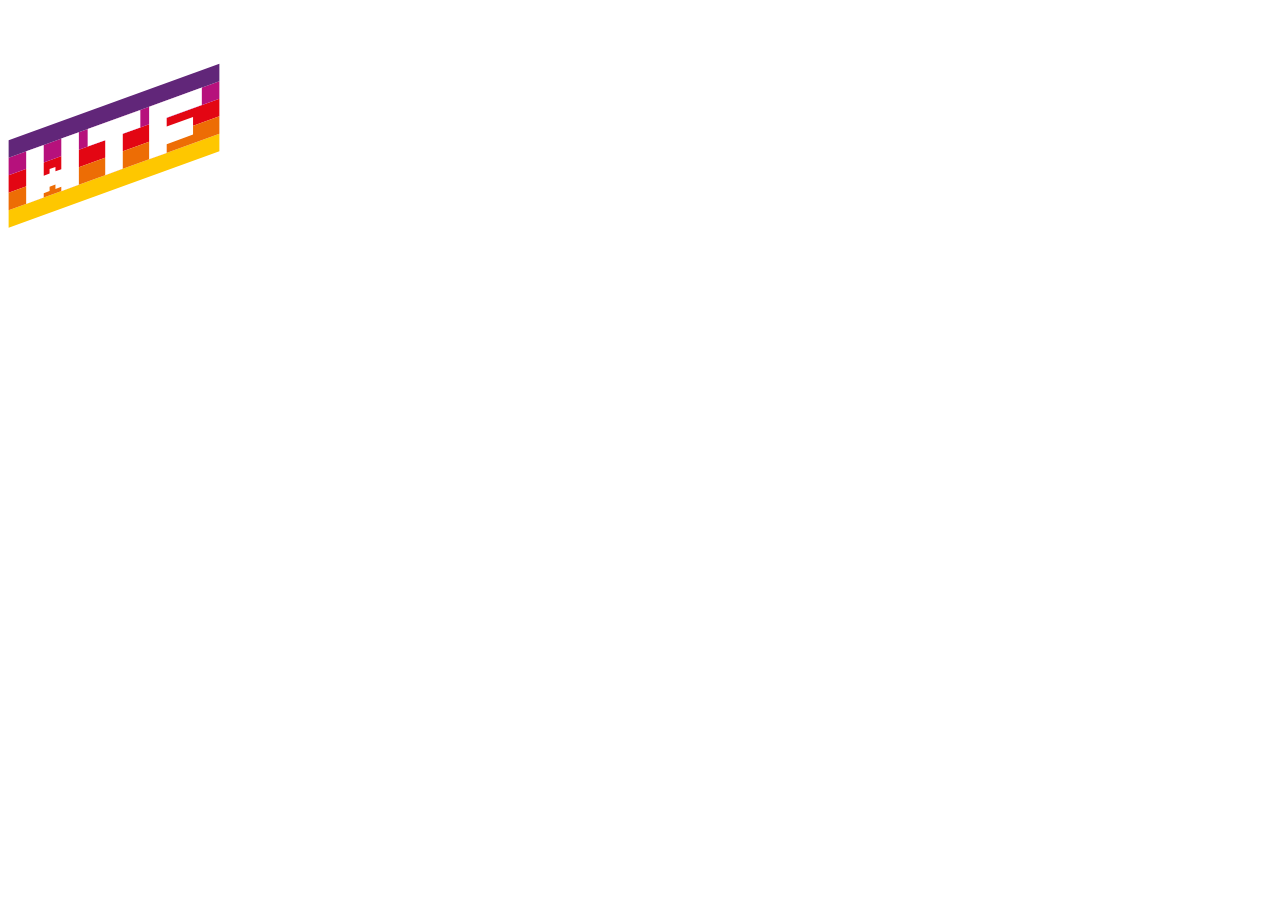
==== src/pages/index.html @ 0edc5537 "Initial commit" ====
<!DOCTYPE html>
<html lang="en">
  <head>
    <meta charset="UTF-8" />
    <meta name="viewport" content="width=device-width, initial-scale=1.0" />
    <title>WTF: Webpack starter kit</title>
    <link rel="icon" type="image/png" sizes="32x32" href="/favicon-32x32.png" />
    <link rel="icon" type="image/png" sizes="96x96" href="/favicon-96x96.png" />
    <link rel="icon" type="image/png" sizes="16x16" href="/favicon-16x16.png" />
  </head>
  <body>
    <div class="hello">
      <img class="hello__logo" src="../assets/img/logo.svg" alt="WTF " />
      <span class="hello__circles"></span>
    </div>
  </body>
</html>
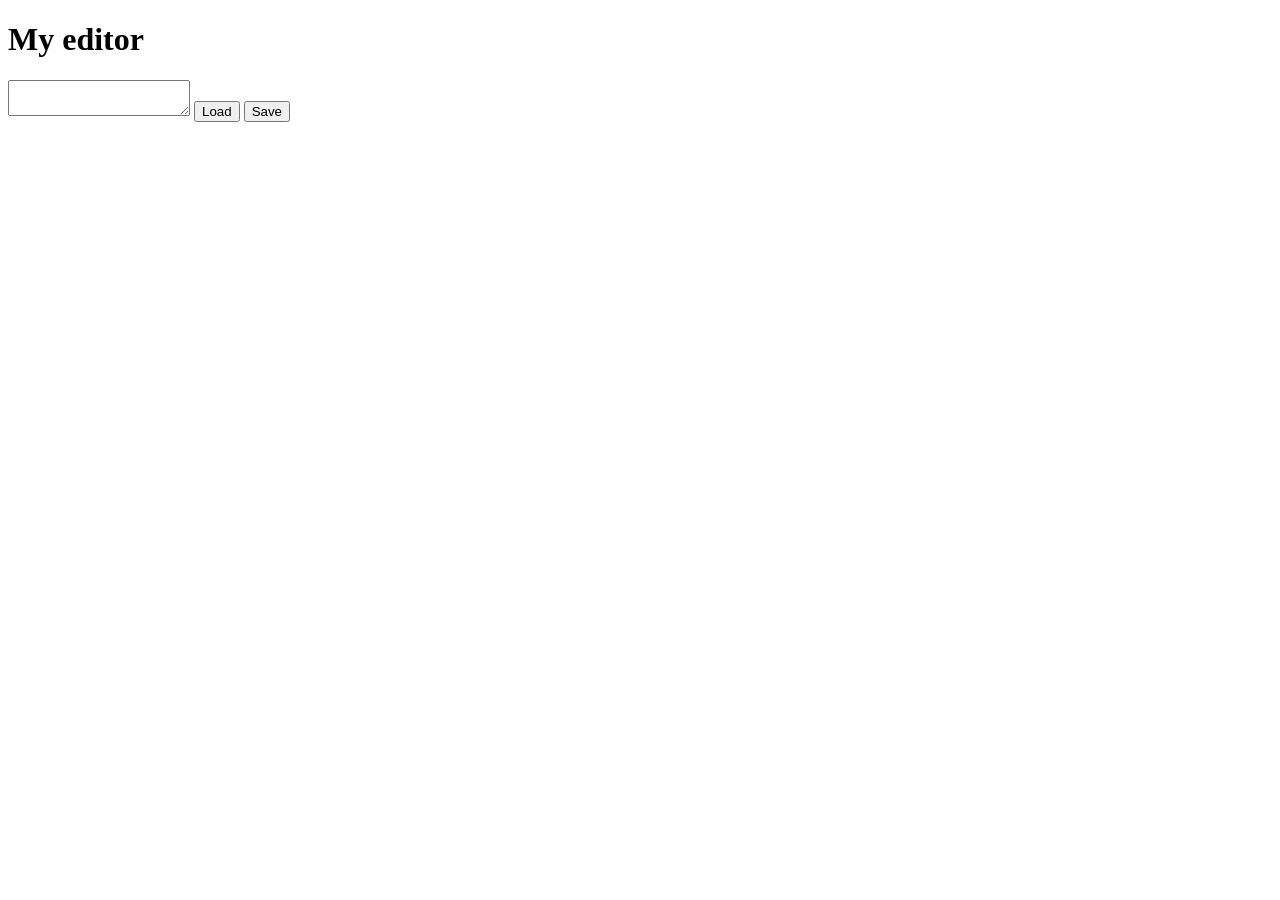
==== commit 09885072: "added grid template, the simplest textarea and two buttons" ====
--- a/src/pages/index.html
+++ b/src/pages/index.html
@@ -3,15 +3,17 @@
   <head>
     <meta charset="UTF-8" />
     <meta name="viewport" content="width=device-width, initial-scale=1.0" />
-    <title>WTF: Webpack starter kit</title>
-    <link rel="icon" type="image/png" sizes="32x32" href="/favicon-32x32.png" />
-    <link rel="icon" type="image/png" sizes="96x96" href="/favicon-96x96.png" />
-    <link rel="icon" type="image/png" sizes="16x16" href="/favicon-16x16.png" />
+    <title>My editor homework week 9</title>
+    
   </head>
   <body>
-    <div class="hello">
-      <img class="hello__logo" src="../assets/img/logo.svg" alt="WTF " />
-      <span class="hello__circles"></span>
-    </div>
+    <main class="main">
+      <h1>My editor</h1>
+      <textarea class="textarea">
+
+      </textarea>
+      <button class="load">Load</button>
+      <button class="save">Save</button>          
+    </main>
   </body>
 </html>
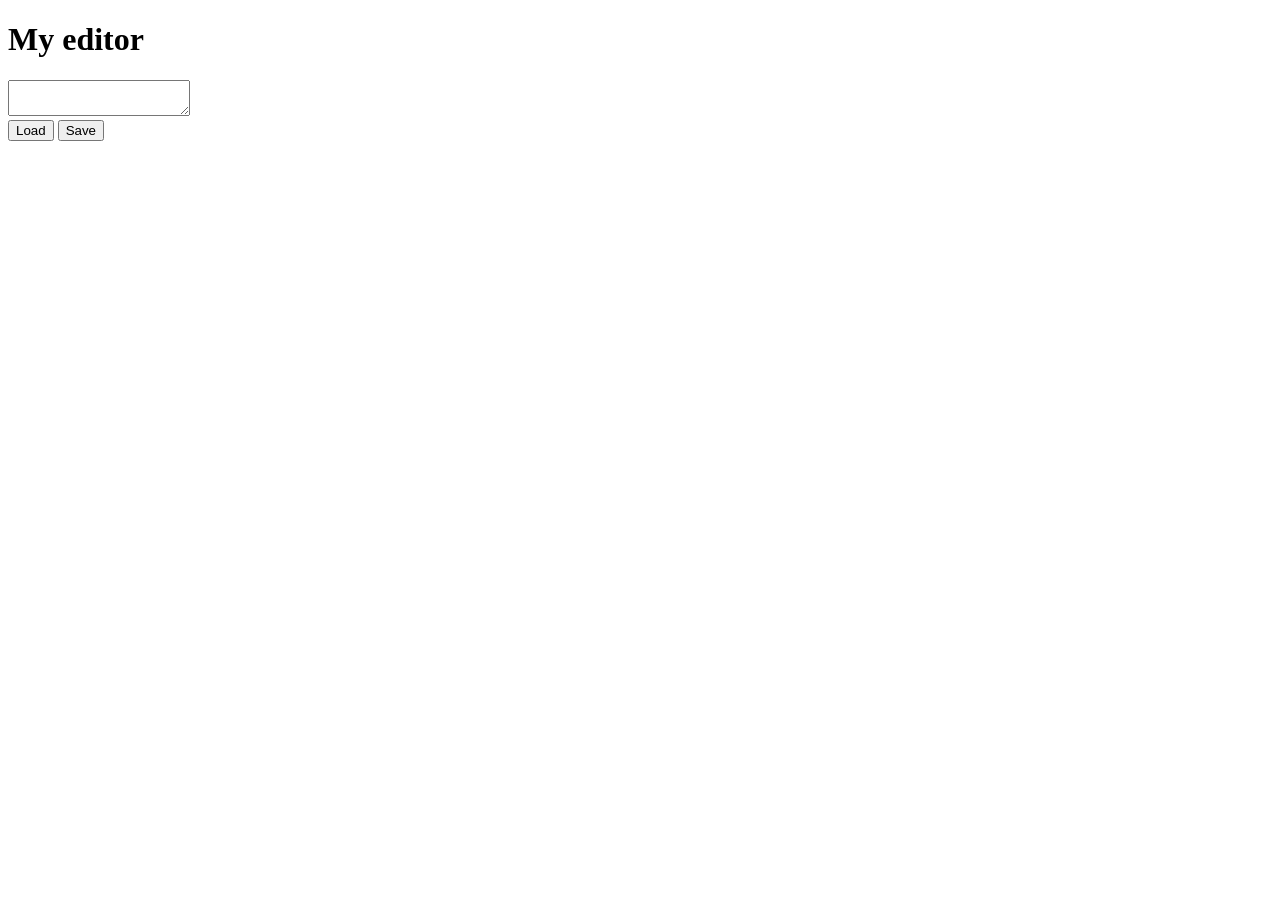
==== commit ff46e884: "corrected layout and js" ====
--- a/src/pages/index.html
+++ b/src/pages/index.html
@@ -4,16 +4,15 @@
     <meta charset="UTF-8" />
     <meta name="viewport" content="width=device-width, initial-scale=1.0" />
     <title>My editor homework week 9</title>
-    
   </head>
   <body>
-    <main class="main">
-      <h1>My editor</h1>
-      <textarea class="textarea">
-
-      </textarea>
-      <button class="load">Load</button>
-      <button class="save">Save</button>          
+    <main class="editor">
+      <h1 class="editor__header">My editor</h1>
+      <textarea aria-label = "Enter something about you" class="editor__textarea textarea--js" placeholder="Enter something about you"> </textarea>
+      <div class="editor__buttons">
+        <button class="load load--js">Load</button>
+        <button class="save save--js">Save</button>
+      </div>
     </main>
   </body>
 </html>
